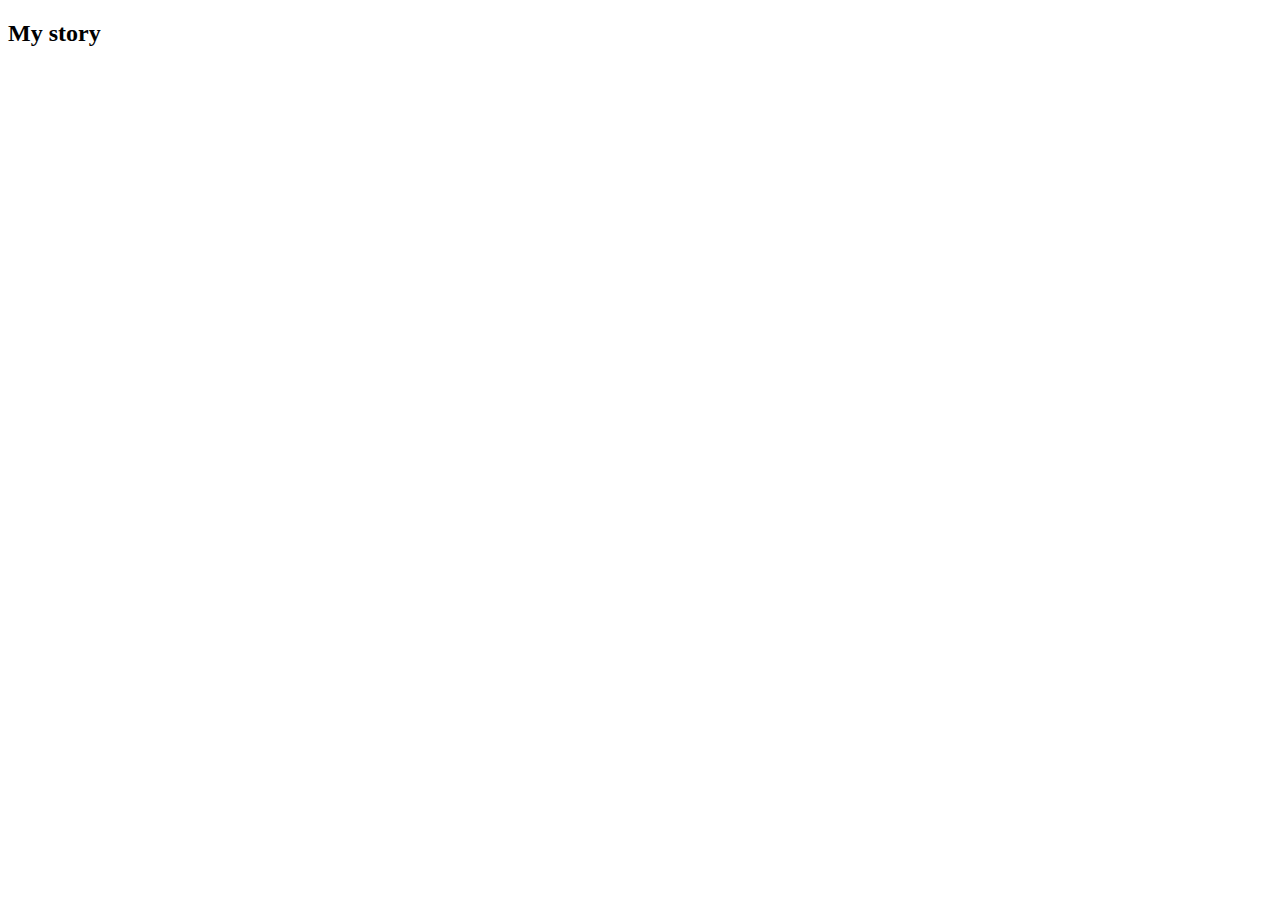
==== Downloaded-codepen/about.html @ 1cb0e820 "Test" ====
<!DOCTYPE html>
<html lang="en">
<head>
    <meta charset="UTF-8">
    <meta name="viewport" content="width=device-width, initial-scale=1.0">
    <title>About Me</title>
</head>
<body>
    <h2>My story</h2>
</body>
</html>
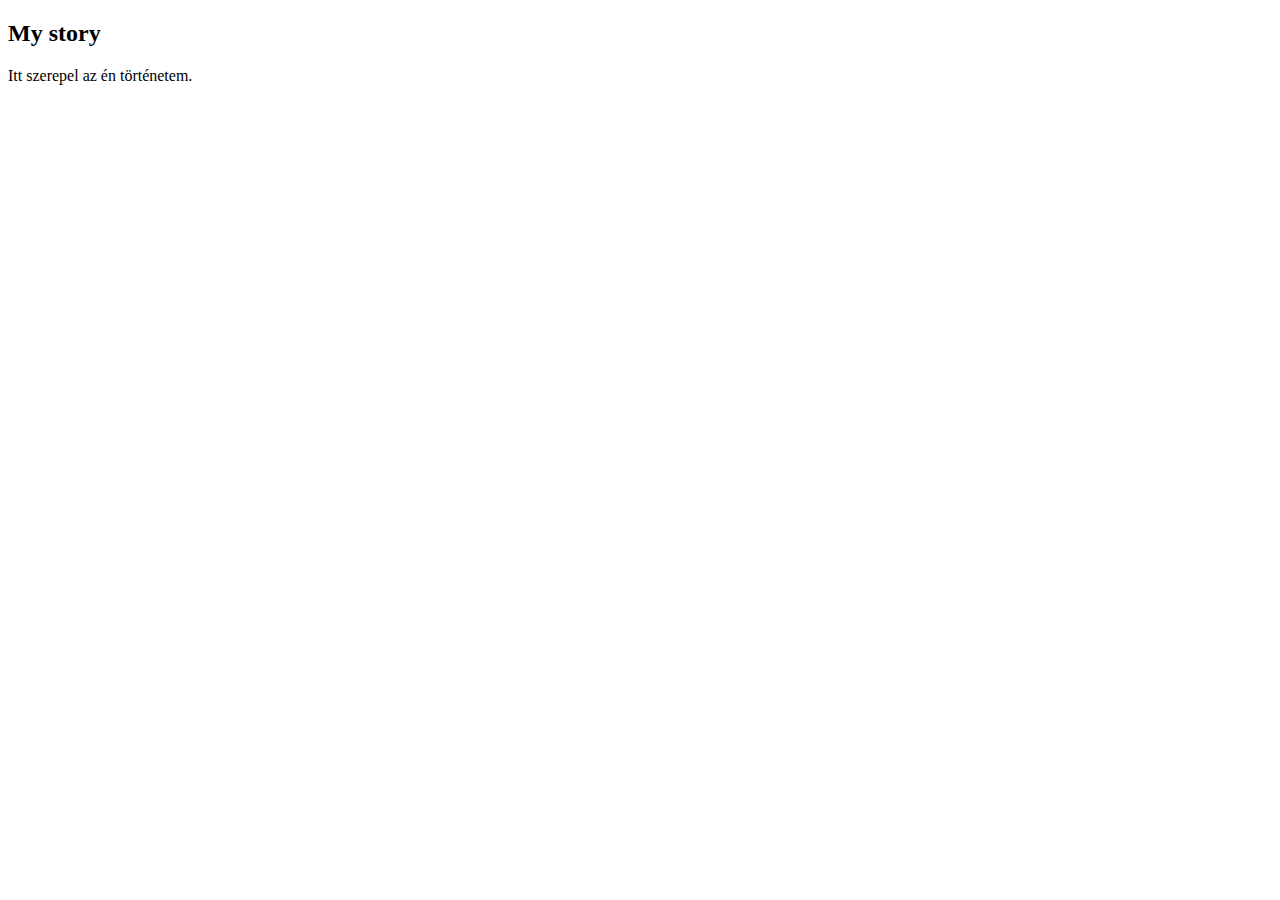
==== commit 4d220b47: "adding story" ====
--- a/Downloaded-codepen/about.html
+++ b/Downloaded-codepen/about.html
@@ -7,5 +7,6 @@
 </head>
 <body>
     <h2>My story</h2>
+    <p>Itt szerepel az én történetem.</p>
 </body>
 </html>